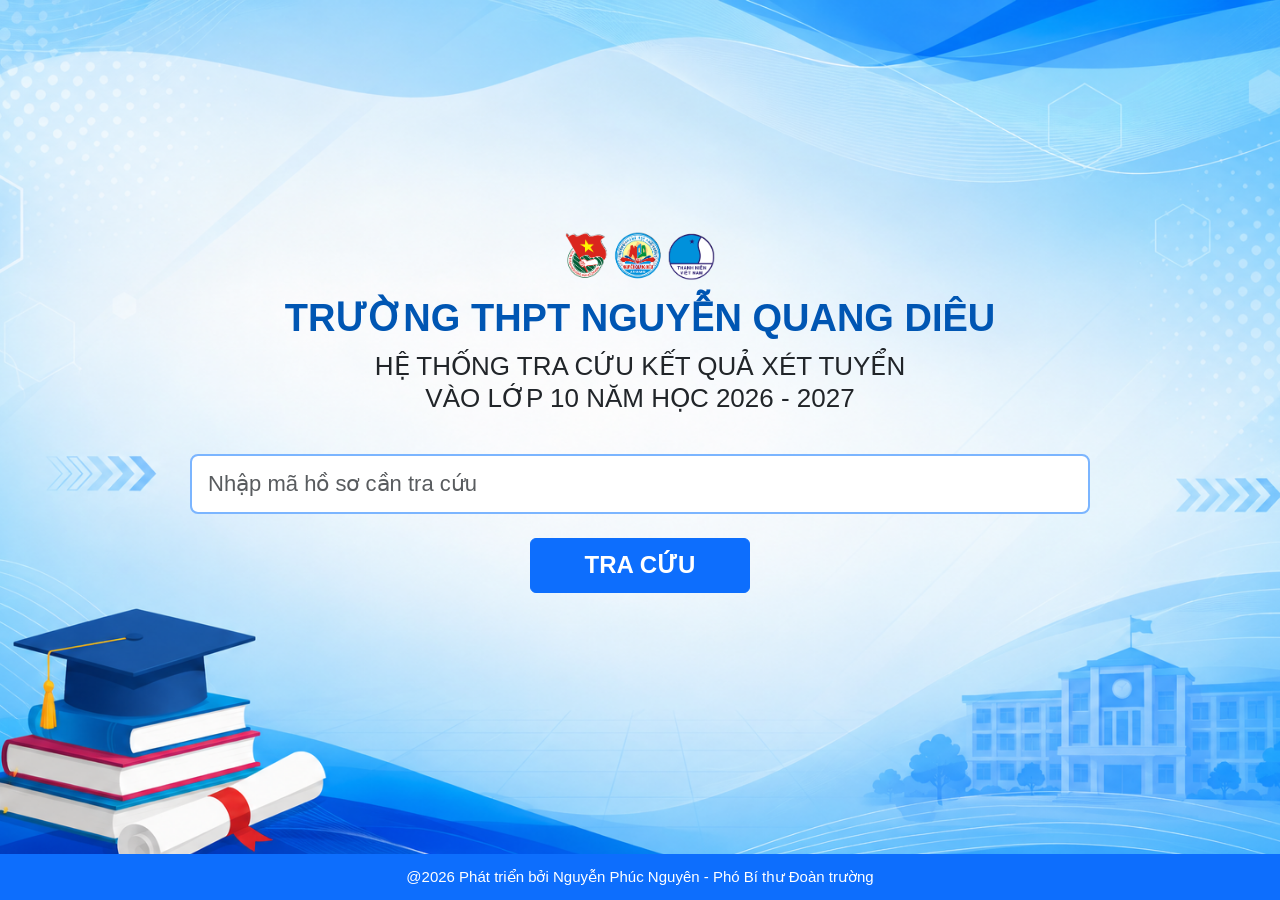
==== index.html @ 9cf0347f "Update index.html" ====
<!DOCTYPE html>
<html lang="vi">

<head>

<meta charset="UTF-8">

<meta name="viewport"
content="width=device-width, initial-scale=1.0">

<title>Tra cứu hồ sơ</title>

<link
href="https://cdn.jsdelivr.net/npm/bootstrap@5.3.7/dist/css/bootstrap.min.css"
rel="stylesheet">

<link rel="stylesheet"
href="style.css">

</head>

<body>

<div class="main-container">

    <img src="logo.png" class="logo">

    <h2 class="school-name">
        TRƯỜNG THPT NGUYỄN QUANG DIÊU
    </h2>

    <h3 class="system-name">
        HỆ THỐNG TRA CỨU KẾT QUẢ XÉT TUYỂN<br>
        VÀO LỚP 10 NĂM HỌC 2026 - 2027
    </h3>

    <input
        type="text"
        id="mahoso"
        class="form-control form-control-lg"
        placeholder="Nhập mã hồ sơ cần tra cứu">

    <button
        id="btnSearch"
        class="btn btn-primary mt-4">

        <span id="btnText">TRA CỨU</span>

        <span
            id="loading"
            class="spinner-border spinner-border-sm ms-2"
            style="display:none">
        </span>

    </button>

    <div id="ketqua"></div>

</div>

<footer class="footer">
    @2026 Phát triển bởi Nguyễn Phúc Nguyên - Phó Bí thư Đoàn trường
</footer>

<script src="script.js"></script>

</body>

</html>
---- style.css ----
*{
    margin:0;
    padding:0;
    box-sizing:border-box;
}

body{

    font-family:Arial,Helvetica,sans-serif;

    background:url("assets/background.jpg") center center no-repeat;

    background-size:cover;

    min-height:100vh;

    display:flex;

    flex-direction:column;

}

.main-container{

    flex:1;

    display:flex;

    flex-direction:column;

    justify-content:center;

    align-items:center;

    width:100%;

    padding:40px 20px;

}

.logo{

    width:150px;

    margin-bottom:15px;

}

.school-name{

    color:#0056b3;

    font-size:38px;

    font-weight:bold;

    text-align:center;

    margin-bottom:10px;

}

.system-name{

    font-size:26px;

    text-align:center;

    font-weight:500;

    margin-bottom:40px;

}

#mahoso{

    max-width:900px;

    width:90%;

    height:60px;

    font-size:22px;

    border:2px solid #7bb5ff;

}

#mahoso:focus{

    box-shadow:0 0 10px rgba(13,110,253,.4);

}

#btnSearch{

    width:220px;

    height:55px;

    font-size:24px;

    font-weight:bold;

}

#ketqua{

    margin-top:30px;

    width:90%;

    max-width:900px;

}

.footer{

    background:#0d6efd;

    color:white;

    text-align:center;

    padding:12px;

    font-size:15px;

}
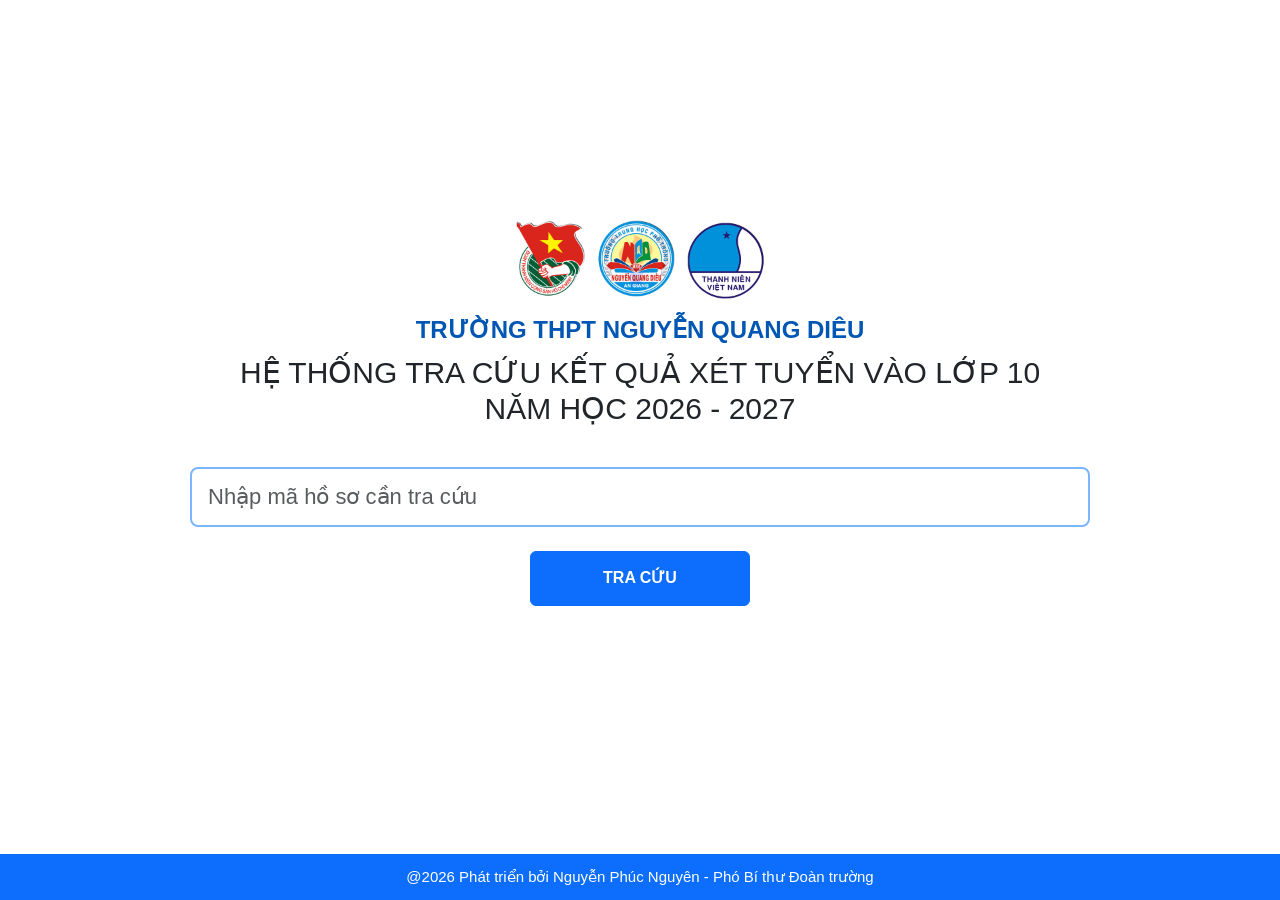
==== commit 587516d5: "Update index.html" ====
--- a/index.html
+++ b/index.html
@@ -30,8 +30,8 @@
     </h2>
 
     <h3 class="system-name">
-        HỆ THỐNG TRA CỨU KẾT QUẢ XÉT TUYỂN<br>
-        VÀO LỚP 10 NĂM HỌC 2026 - 2027
+        HỆ THỐNG TRA CỨU KẾT QUẢ XÉT TUYỂN VÀO LỚP 10<br>
+        NĂM HỌC 2026 - 2027
     </h3>
 
     <input
--- a/style.css
+++ b/style.css
@@ -40,7 +40,7 @@
 
 .logo{
 
-    width:150px;
+    width:250px;
 
     margin-bottom:15px;
 
@@ -50,7 +50,7 @@
 
     color:#0056b3;
 
-    font-size:38px;
+    font-size:24px;
 
     font-weight:bold;
 
@@ -62,7 +62,7 @@
 
 .system-name{
 
-    font-size:26px;
+    font-size:30px;
 
     text-align:center;
 
@@ -98,7 +98,7 @@
 
     height:55px;
 
-    font-size:24px;
+    font-size:16px;
 
     font-weight:bold;
 
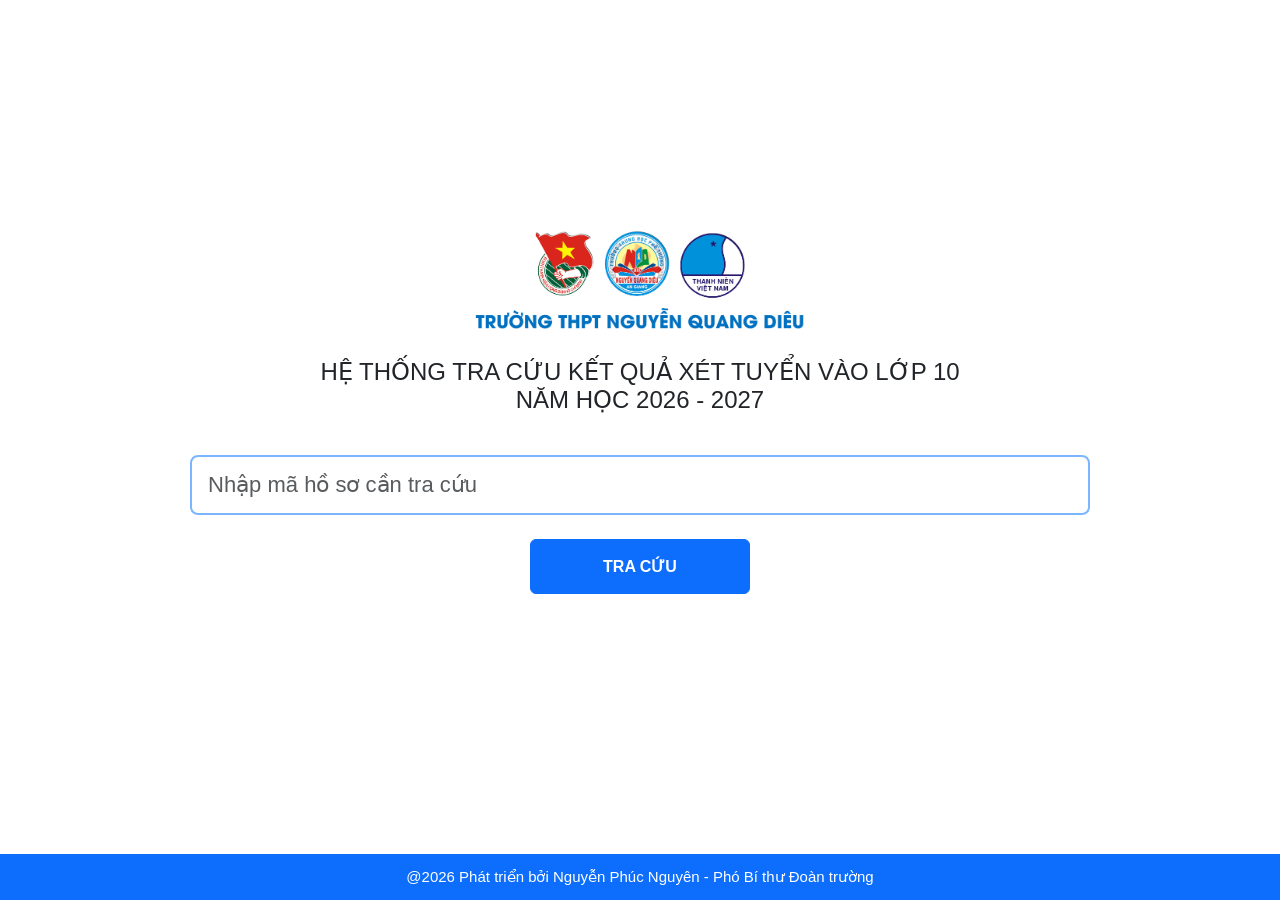
==== commit 2539dc3c: "Update index.html" ====
--- a/index.html
+++ b/index.html
@@ -24,10 +24,6 @@
 <div class="main-container">
 
     <img src="logo.png" class="logo">
-
-    <h2 class="school-name">
-        TRƯỜNG THPT NGUYỄN QUANG DIÊU
-    </h2>
 
     <h3 class="system-name">
         HỆ THỐNG TRA CỨU KẾT QUẢ XÉT TUYỂN VÀO LỚP 10<br>
--- a/style.css
+++ b/style.css
@@ -40,7 +40,7 @@
 
 .logo{
 
-    width:250px;
+    width:350px;
 
     margin-bottom:15px;
 
@@ -50,7 +50,7 @@
 
     color:#0056b3;
 
-    font-size:24px;
+    font-size:16px;
 
     font-weight:bold;
 
@@ -62,7 +62,7 @@
 
 .system-name{
 
-    font-size:30px;
+    font-size:24px;
 
     text-align:center;
 
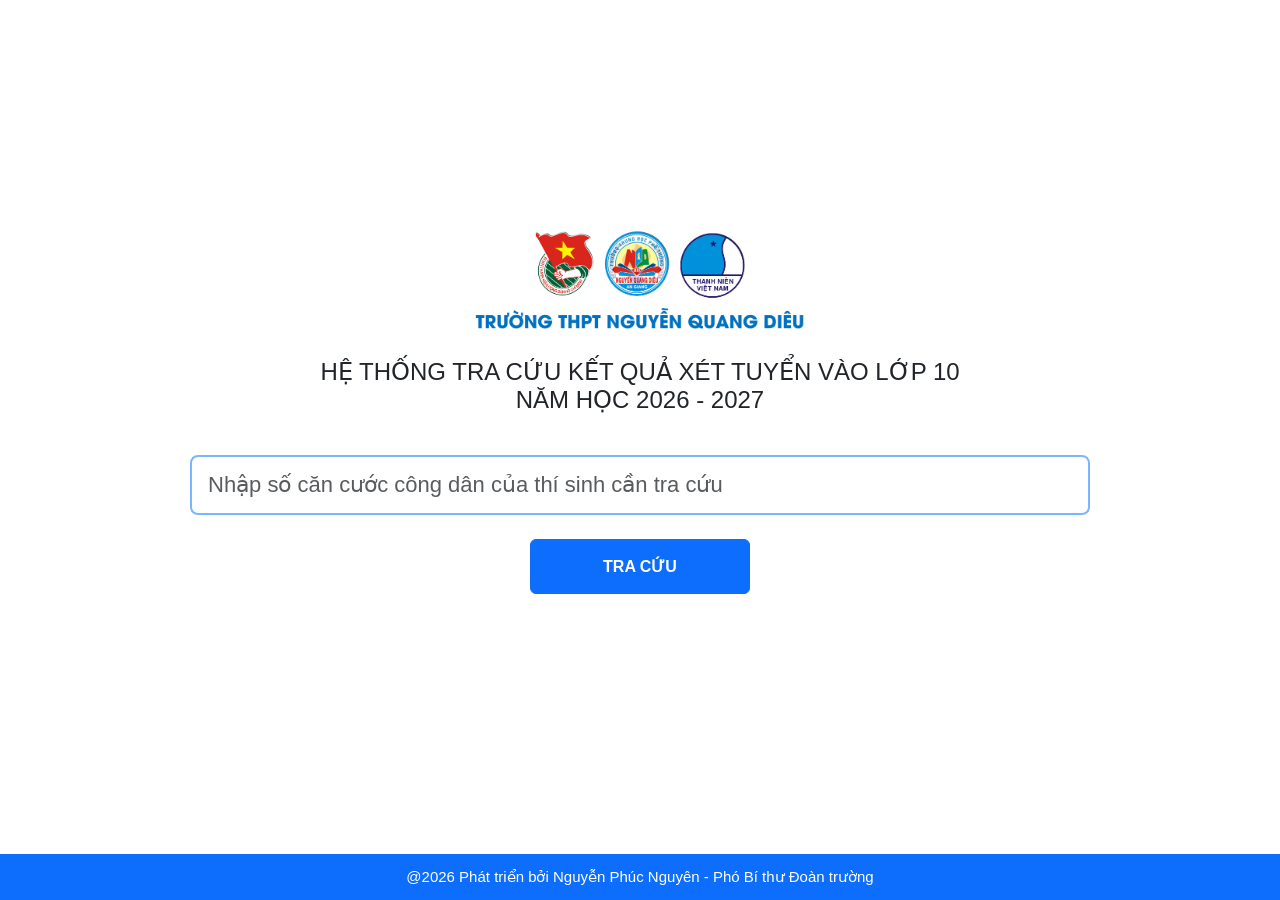
==== commit 061baeaa: "Update index.html" ====
--- a/index.html
+++ b/index.html
@@ -34,7 +34,7 @@
         type="text"
         id="mahoso"
         class="form-control form-control-lg"
-        placeholder="Nhập mã hồ sơ cần tra cứu">
+        placeholder="Nhập số căn cước công dân của thí sinh cần tra cứu">
 
     <button
         id="btnSearch"
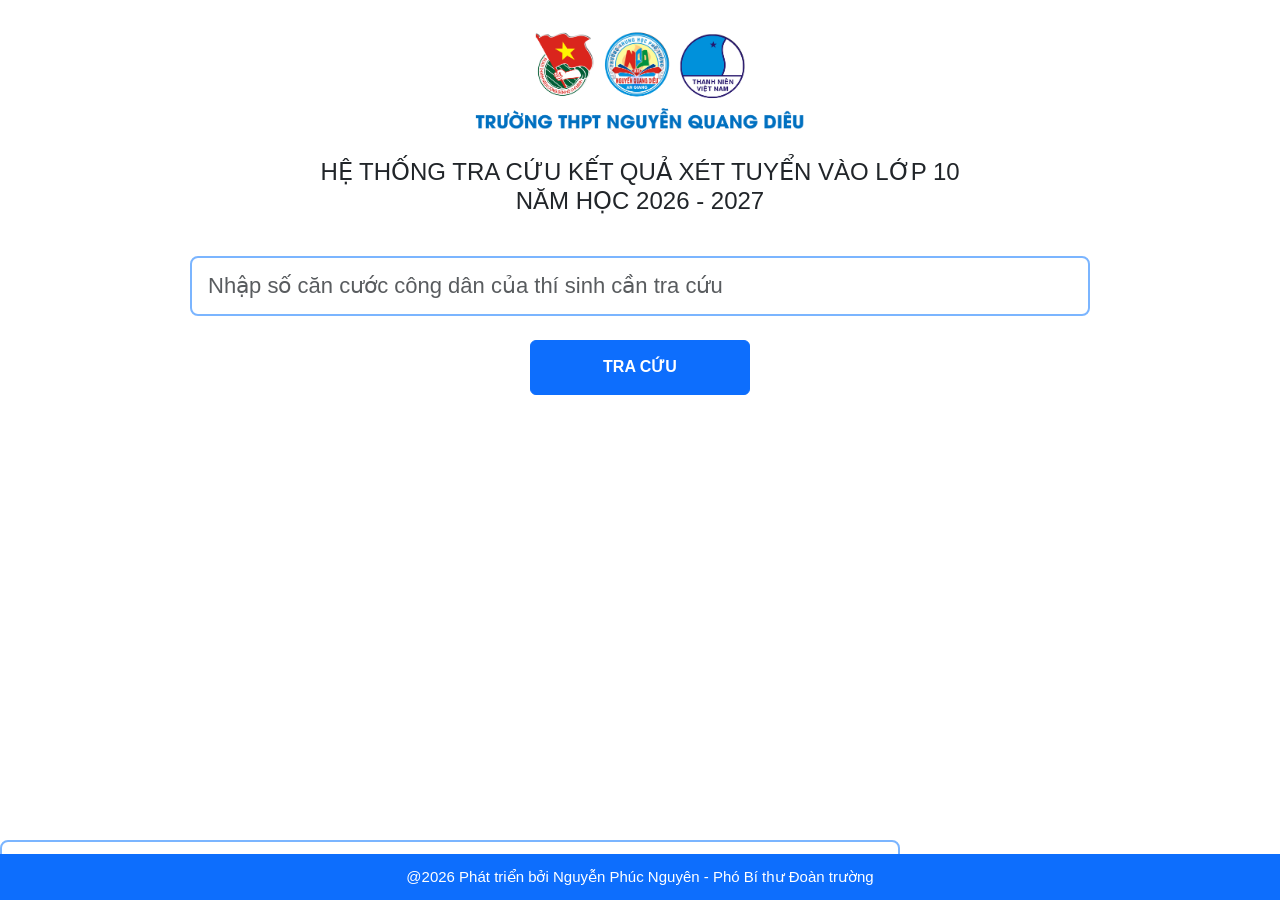
==== commit c76d777b: "Update index.html" ====
--- a/index.html
+++ b/index.html
@@ -63,3 +63,12 @@
 </body>
 
 </html>
+
+<input
+    type="text"
+    id="mahoso"
+    class="form-control form-control-lg"
+    placeholder="Nhập số Căn cước công dân (12 số)"
+    maxlength="12"
+    inputmode="numeric"
+    autocomplete="off">
--- a/style.css
+++ b/style.css
@@ -11,6 +11,8 @@
     background:url("assets/background.jpg") center center no-repeat;
 
     background-size:cover;
+
+    background-attachment:fixed;
 
     min-height:100vh;
 
@@ -28,22 +30,19 @@
 
     flex-direction:column;
 
-    justify-content:center;
+    justify-content:flex-start;
 
     align-items:center;
 
     width:100%;
 
-    padding:40px 20px;
+    padding:30px 20px 20px 20px;
 
 }
 
-.logo{
-
+.logo{ 
     width:350px;
-
     margin-bottom:15px;
-
 }
 
 .school-name{
@@ -127,3 +126,31 @@
     font-size:15px;
 
 }
+
+.footer{
+
+    position:fixed;
+
+    bottom:0;
+
+    left:0;
+
+    width:100%;
+
+    background:#0d6efd;
+
+    color:white;
+
+    text-align:center;
+
+    padding:12px;
+
+    font-size:15px;
+
+    z-index:9999;
+
+}
+
+.main-container{
+    padding-bottom:70px;
+}
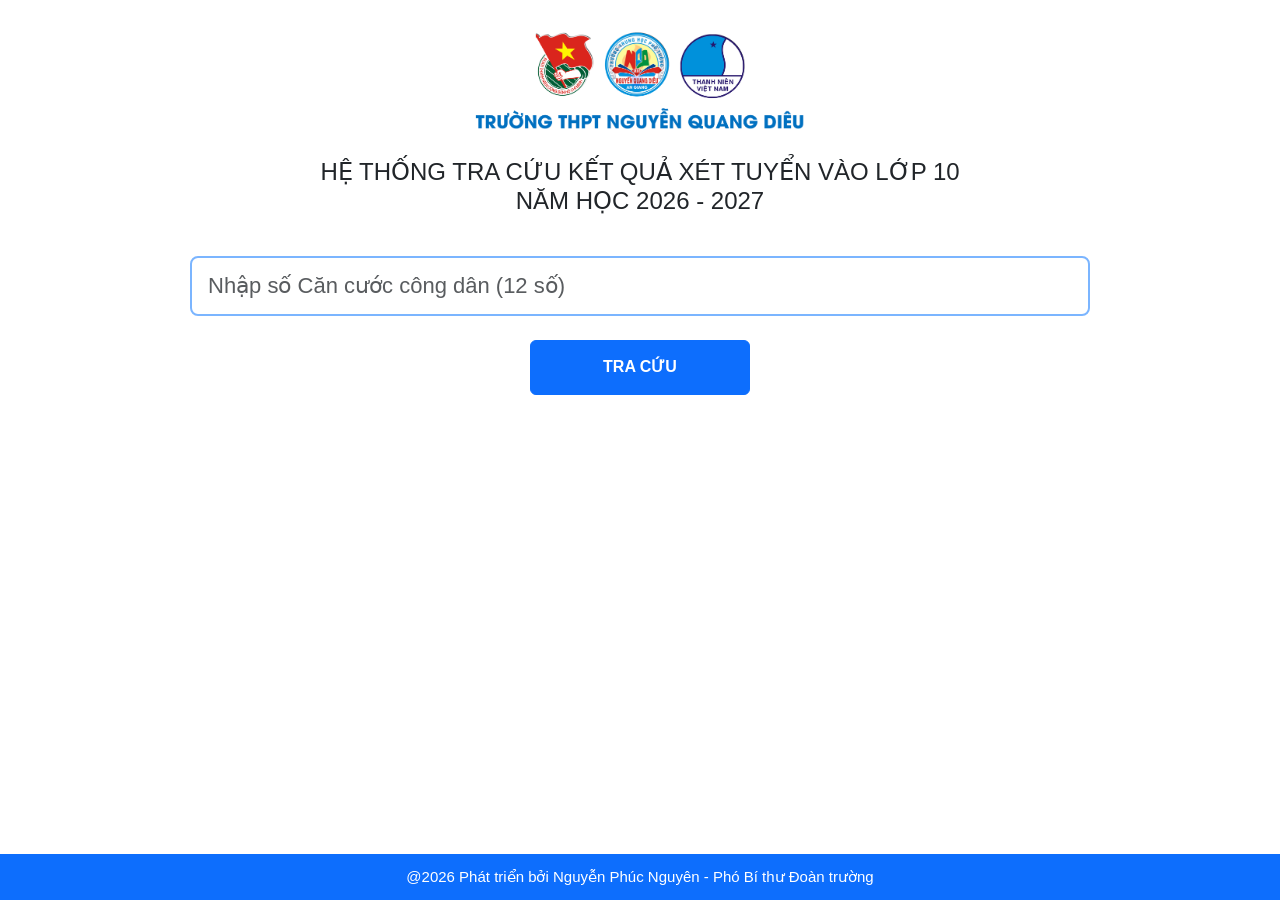
==== commit 61aaa6a6: "Update index.html" ====
--- a/index.html
+++ b/index.html
@@ -30,11 +30,14 @@
         NĂM HỌC 2026 - 2027
     </h3>
 
-    <input
-        type="text"
-        id="mahoso"
-        class="form-control form-control-lg"
-        placeholder="Nhập số căn cước công dân của thí sinh cần tra cứu">
+   <input
+    type="text"
+    id="mahoso"
+    class="form-control form-control-lg"
+    placeholder="Nhập số Căn cước công dân (12 số)"
+    maxlength="12"
+    inputmode="numeric"
+    autocomplete="off">
 
     <button
         id="btnSearch"
@@ -63,12 +66,3 @@
 </body>
 
 </html>
-
-<input
-    type="text"
-    id="mahoso"
-    class="form-control form-control-lg"
-    placeholder="Nhập số Căn cước công dân (12 số)"
-    maxlength="12"
-    inputmode="numeric"
-    autocomplete="off">
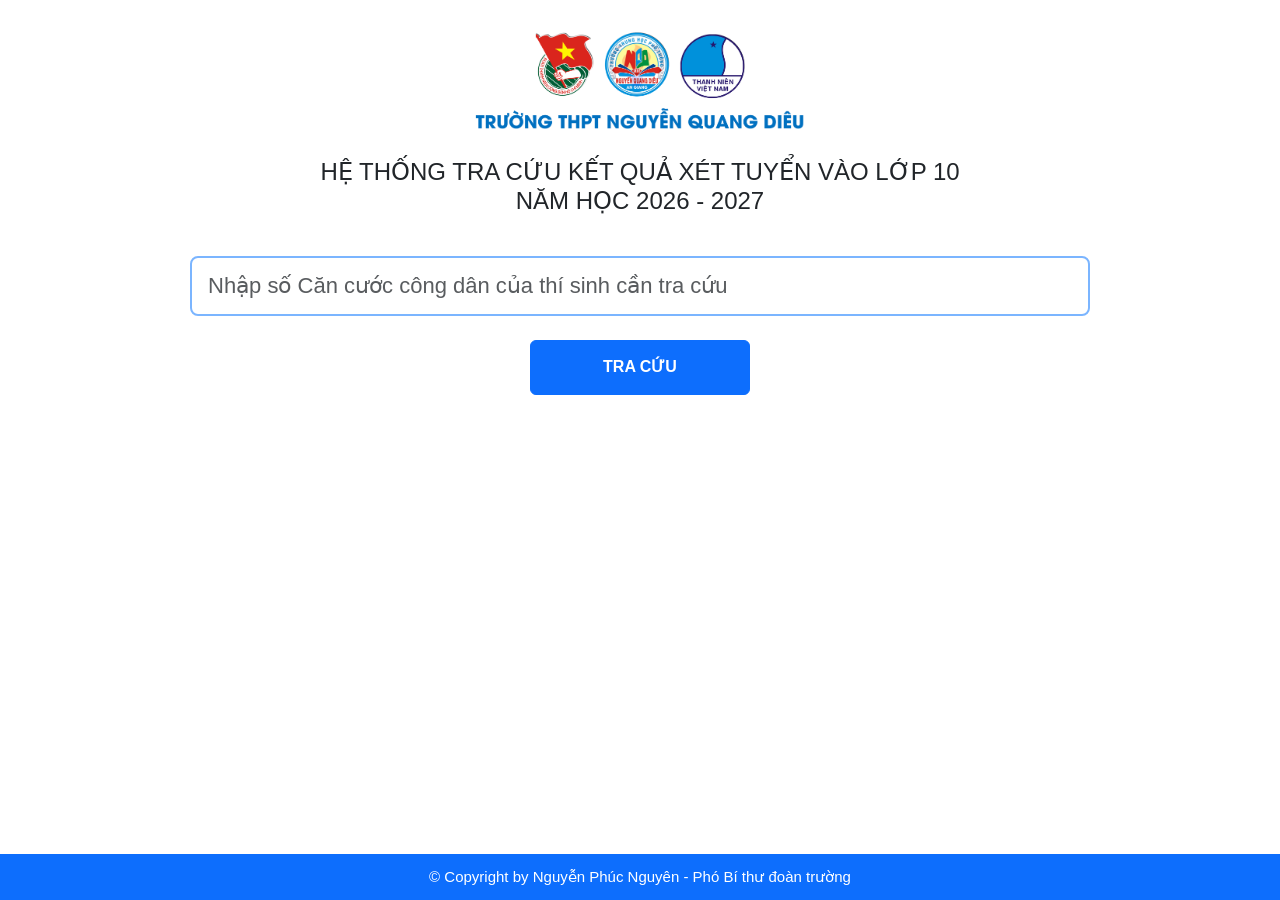
==== commit 10772889: "Update index.html" ====
--- a/index.html
+++ b/index.html
@@ -34,7 +34,7 @@
     type="text"
     id="mahoso"
     class="form-control form-control-lg"
-    placeholder="Nhập số Căn cước công dân (12 số)"
+    placeholder="Nhập số Căn cước công dân của thí sinh cần tra cứu"
     maxlength="12"
     inputmode="numeric"
     autocomplete="off">
@@ -58,7 +58,7 @@
 </div>
 
 <footer class="footer">
-    @2026 Phát triển bởi Nguyễn Phúc Nguyên - Phó Bí thư Đoàn trường
+    © Copyright by Nguyễn Phúc Nguyên - Phó Bí thư đoàn trường
 </footer>
 
 <script src="script.js"></script>
